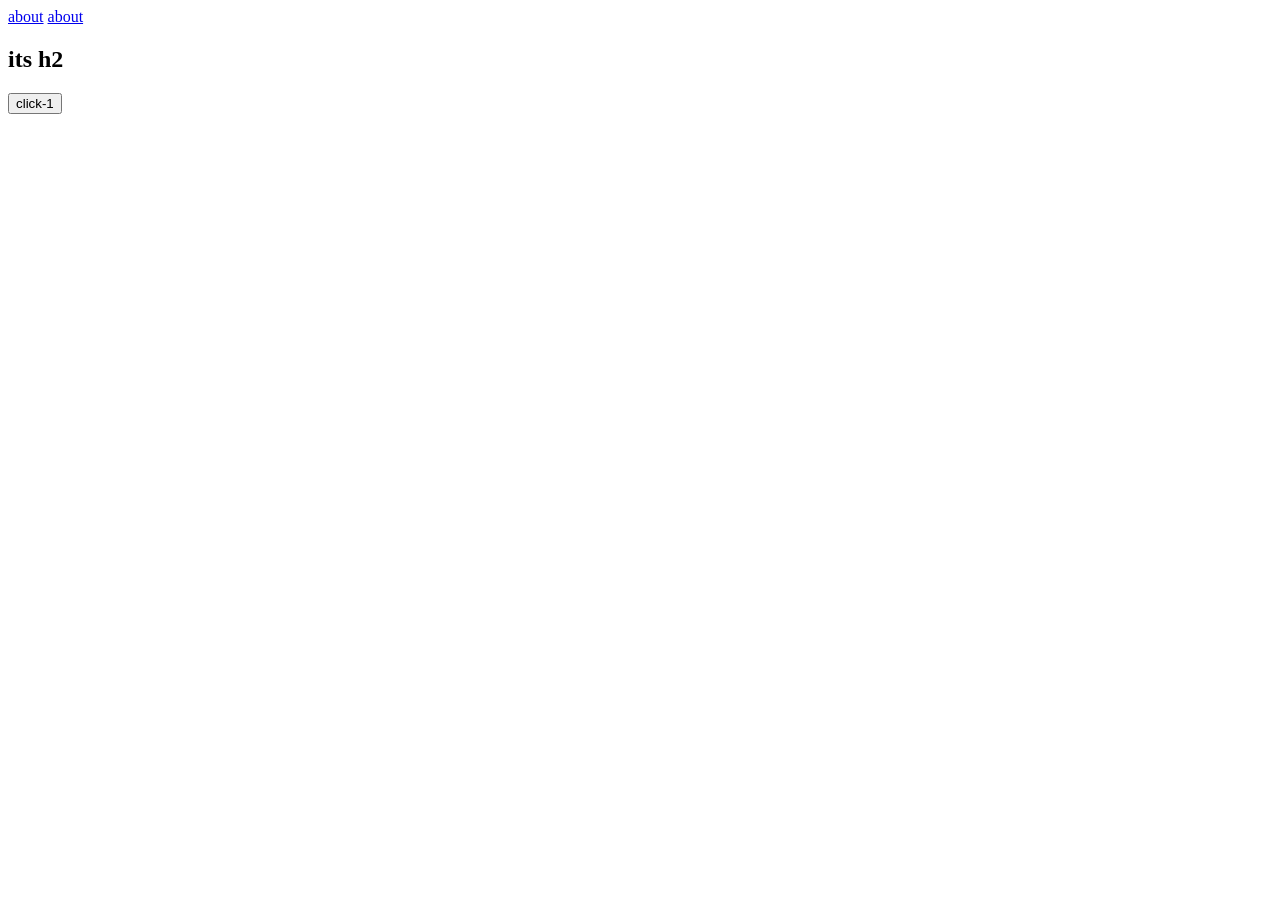
==== 2-30/dom/index.html @ 3bde5fe3 "dom" ====
<!DOCTYPE html>
<html lang="en">
<head>
    <meta charset="UTF-8">
    <meta name="viewport" content="width=device-width, initial-scale=1.0">
    <title>Document</title>
</head>
<body>
    
    <div class="container">
        <header id="top">
            <nav name = "navigation">
                <a href="/" style="display: none;">home</a>
                <a href="/about">about</a>
                <a href="/about">about</a>
            </nav>
        </header>
        
        <h2>its h2</h2>
        <button>click-1</button>
        
    </div>
    <script  src="dom.js"></script>
</body>
</html>
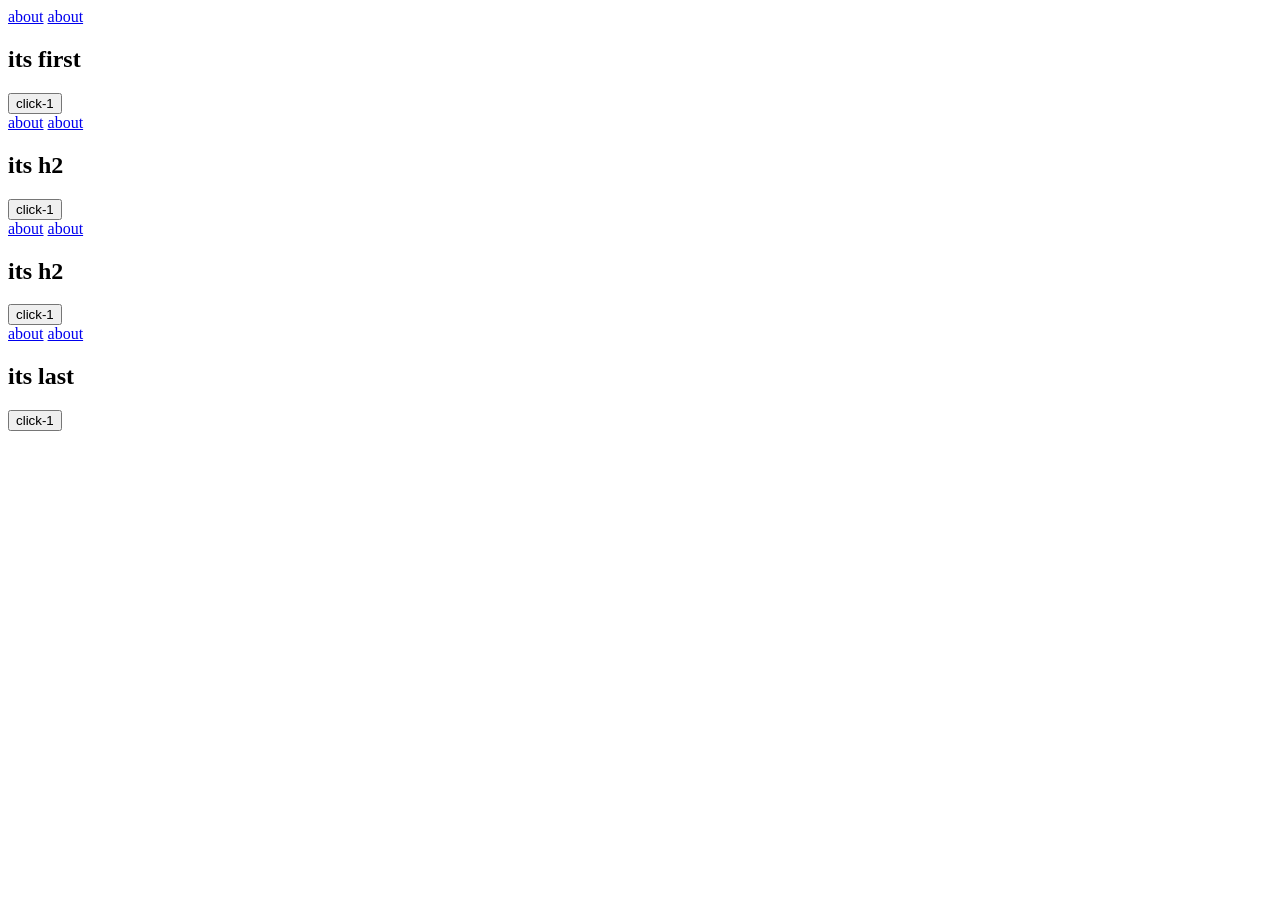
==== commit 662c88f8: "dom day2" ====
--- a/2-30/dom/index.html
+++ b/2-30/dom/index.html
@@ -7,7 +7,20 @@
 </head>
 <body>
     
-    <div class="container">
+    <div class="container" name="container">
+        <header id="top">
+            <nav name = "navigation">
+                <a href="/" style="display: none;">home</a>
+                <a href="/about">about</a>
+                <a href="/about">about</a>
+            </nav>
+        </header>
+        
+        <h2>its first</h2>
+        <button>click-1</button>
+        
+    </div>
+    <div class="container" name="container">
         <header id="top">
             <nav name = "navigation">
                 <a href="/" style="display: none;">home</a>
@@ -20,6 +33,33 @@
         <button>click-1</button>
         
     </div>
+    <div class="container" name="container">
+        <header id="top">
+            <nav name = "navigation">
+                <a href="/" style="display: none;">home</a>
+                <a href="/about">about</a>
+                <a href="/about">about</a>
+            </nav>
+        </header>
+        
+        <h2>its h2</h2>
+        <button>click-1</button>
+        
+    </div>
+    <div class="container" name="container">
+        <header id="top">
+            <nav name = "navigation">
+                <a href="/" style="display: none;">home</a>
+                <a href="/about">about</a>
+                <a href="/about">about</a>
+            </nav>
+        </header>
+        
+        <h2>its last</h2>
+        <button>click-1</button>
+        
+    </div>
+   
     <script  src="dom.js"></script>
 </body>
 </html>
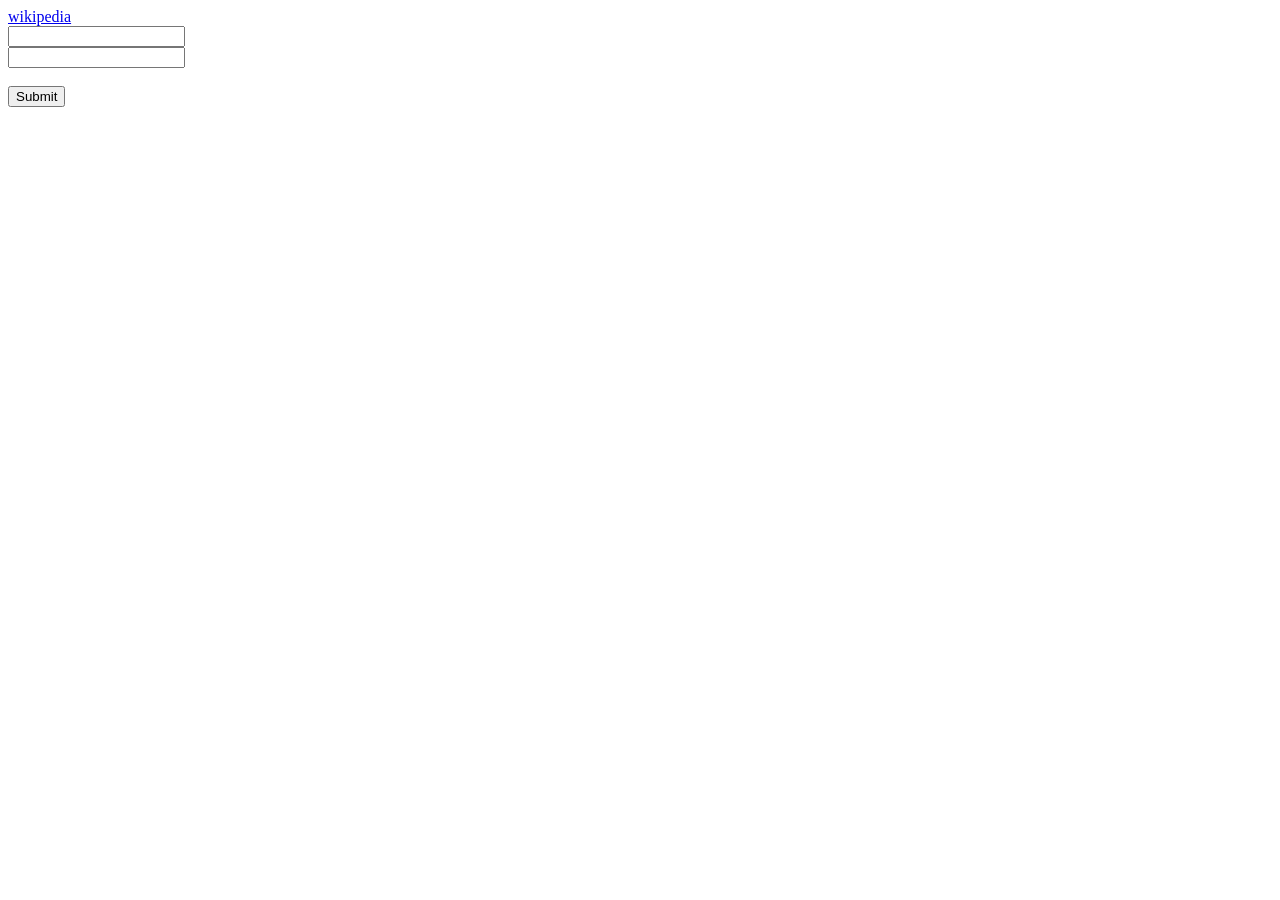
==== commit 0542f8bc: "events" ====
--- a/2-30/dom/index.html
+++ b/2-30/dom/index.html
@@ -4,62 +4,31 @@
     <meta charset="UTF-8">
     <meta name="viewport" content="width=device-width, initial-scale=1.0">
     <title>Document</title>
+    <style>
+
+    </style>
 </head>
 <body>
     
-    <div class="container" name="container">
-        <header id="top">
-            <nav name = "navigation">
-                <a href="/" style="display: none;">home</a>
-                <a href="/about">about</a>
-                <a href="/about">about</a>
-            </nav>
-        </header>
-        
-        <h2>its first</h2>
-        <button>click-1</button>
-        
-    </div>
-    <div class="container" name="container">
-        <header id="top">
-            <nav name = "navigation">
-                <a href="/" style="display: none;">home</a>
-                <a href="/about">about</a>
-                <a href="/about">about</a>
-            </nav>
-        </header>
-        
-        <h2>its h2</h2>
-        <button>click-1</button>
-        
-    </div>
-    <div class="container" name="container">
-        <header id="top">
-            <nav name = "navigation">
-                <a href="/" style="display: none;">home</a>
-                <a href="/about">about</a>
-                <a href="/about">about</a>
-            </nav>
-        </header>
-        
-        <h2>its h2</h2>
-        <button>click-1</button>
-        
-    </div>
-    <div class="container" name="container">
-        <header id="top">
-            <nav name = "navigation">
-                <a href="/" style="display: none;">home</a>
-                <a href="/about">about</a>
-                <a href="/about">about</a>
-            </nav>
-        </header>
-        
-        <h2>its last</h2>
-        <button>click-1</button>
-        
-    </div>
+    
+        <!-- <button onClick="alert('good afternoon')">click</button> -->
+         <!-- <button>login</button> -->
+          <a href="https://www.wikipedia.org">wikipedia</a>
+
+         
+          
+          <div>
+            <section>
+            <form>
+            <input type="text" name="username"><br>
+            <input type="password" name="password"><br><br>
+            <button type="submit">Submit</button>
+
+         </form>
+          </section>
+          </div>
+    
    
-    <script  src="dom.js"></script>
+    <script  src="event.js"></script>
 </body>
 </html>
